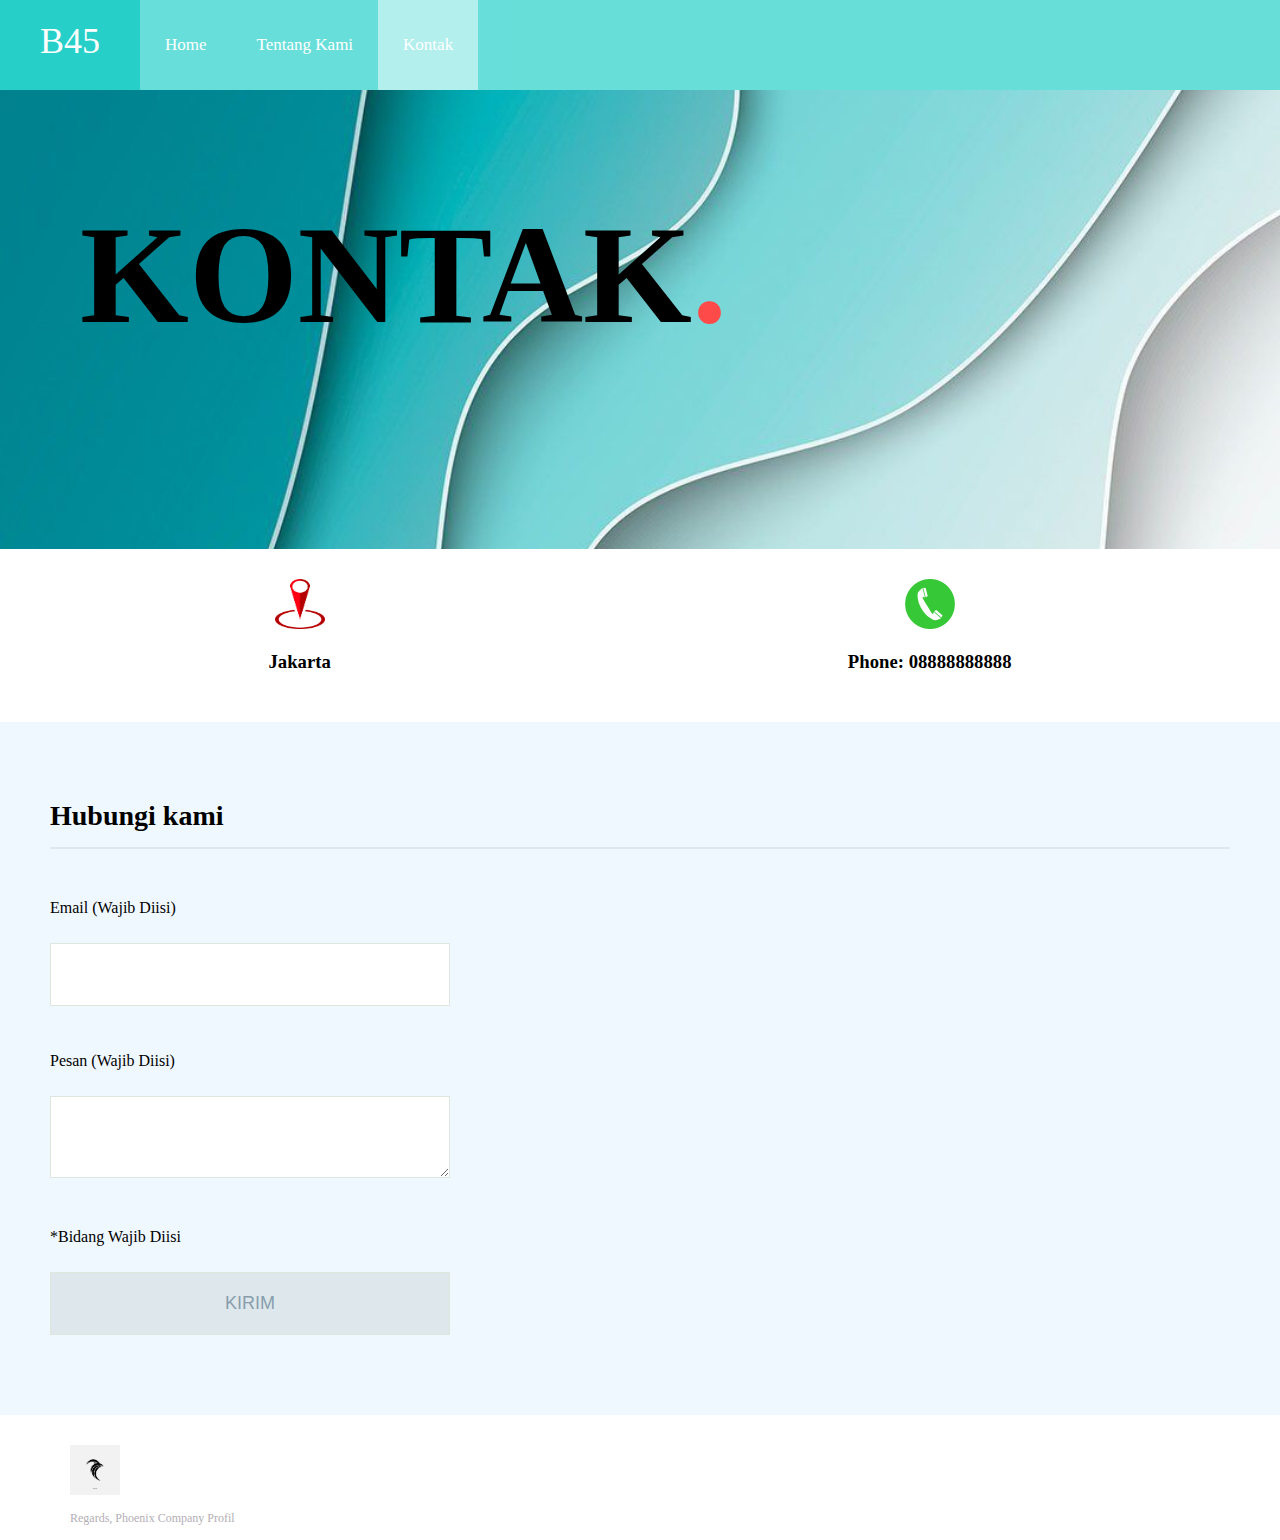
==== b45kontak.html @ 5ab0c8ee "[Andi-IM] Penambahan beberapa item" ====
<!DOCTYPE html>
<html>
  <head>
    <meta charset="utf-8">
       <meta name="viewport" content="width=device-width, initial-scale=1">
      <title>Kontak</title>
      <link rel="stylesheet" href="b45css.css">
      <link rel="stylesheet" href="responsive.css">
      <link rel="stylesheet" href="//maxcdn.bootstrapcdn.com/font-awesome/4.3.0/css/font-awesome.min.css">
  </head>
  <body>
    <header>
      <div class="header-logo">B45</div>
      <div class="topnav" id="myTopnav">
          <a href="index.html">Home</a>
          <a href="b45tentang.html">Tentang Kami</a>
          <a class="selected" href="b45kontak.html">Kontak</a>
          <a href="javascript:void(0);" 
          class="menu-icon" onclick="menuFun()"><i class="fa fa-bars"></i></a>
        </div>

        <script>
          function menuFun(){
            var x = document.getElementById("myTopnav");
            if(x.className === "topnav"){
              x.className += "responsive";
            } else {
              x.className = "topnav"
            }
          }
        </script>
    </header>

  <div class="main">
        <div class="copy-container">
          <h1>KONTAK<span>.</span></h1>
        </div>
  </div>
  <div class="contact">
    <div class="contact-list">
      <img src="img/lokasi.webp">
      <h3>Jakarta</h3>
    </div>
      
    <div class="contact-list">
      <img src="img/telpon.png">
      <h3>Phone: 08888888888</h3>
    </div>  
  </div>        

  <div class="contact-form">
  <h3 class="section-title">Hubungi kami</h3>

  <p>Email (Wajib Diisi)</p>
  <input>
  <p>Pesan (Wajib Diisi)</p>
  <textarea></textarea>
  <p>*Bidang Wajib Diisi</p>
  <input class="contact-submit" type="submit" value="KIRIM">
  </div>

  <footer>
    <div class="container">
    <img src="img/phoenix.jpg">
    <p>Regards, Phoenix Company Profil</p>
    </div> 
  </footer>
</html>
---- b45css.css ----
*{
  box-sizing: border-box;
}

body {
  font-family: "Avenir Next";
  margin: 0;
}

a {
  text-decoration: none;
}

.clear{
  clear: left;
}

.container{
  max-width: 1170px;
  width: 100%;
  padding: 0 15px;
  margin: 0 auto;
}

header {
  background-color: #26d0c9;
  width: 100%;
  color: #fff;
  height: 90px;
  position: fixed;
  top: 0;
  z-index: 10;
}

.header-logo {
  float: left;
  font-size: 36px;
  padding: 20px 40px;
}

.topnav{
  overflow: hidden;
  background-color: rgba(255, 255, 255, 0.3);
  transition: all 0.5s;
}

.topnav a{
  float: left;
  line-height: 90px;
  padding: 0 25px;
  color: white;
  display: block;
  text-align: center;
  font-size: 17px;
}

.topnav a:hover{
  background-color: rgba(255, 255, 255, 0.5);
  color: black;
}

.topnav .selected{
  background-color: rgba(255, 255, 255, 0.5);
}

.topnav .menu-icon{
  color: white;
  font-size: 36px;
  display: none;
}
.main {
  padding: 100px 80px;
  background-image: url(img/background.jpg);
  background-size: cover;
}

.copy-container h1 {
  font-size: 140px;
}

.copy-container h2 {
  font-size: 60px;
}

.copy-container span {
  color: #ff4a4a;
}

.konten-wrapper{
  padding: 50px 0;
  padding-left: 2%;
  padding-right: 2%;
  background-color: #f7f7f7;
  text-align: center;
}

.content{
  flex: auto;
  width: 25%;
}

.konten-icon{
  position: relative;
}

.konten-icon img{
  height: 50px;
  width: 50px;
}

.kontens{
  display: flex;
}

.text-contents{
  width: 80%;
  display: inline-block;
  margin-top: 12px;
  font-size: 15px;
  columns: #b3aeb5;
}


.section-title {
  border-bottom: 2px solid #dee7ec;
  font-size: 28px;
  padding-bottom: 15px;
  margin-bottom: 50px;
}

.contact{
  display: flex;
  text-align: center;
  padding: 10px;
}

.contact-list{
  flex: auto;
  padding: 20px 20px;
}

.contact img{
  width: 50px;
  height: 50px;
}

.contact-form{
  padding: 50px 50px;
  background-color: aliceblue;
}

.contact-submit{
  background-color: #dee7ec;
  color: #889eab;
}

.contact-form input,textarea{
  width: 400px;
  margin-top: 10px;
  margin-bottom: 30px;
  padding: 20px 0;
  font-size: 18px;
  border: 1px solid #dee7de;
}


footer img{
  width :50px;
 }
 
 footer p{
   color: #b3aeb5;
   font-size: 12px;
 }
 
 footer{
   padding-top:30px;
 }
---- responsive.css ----
/* tablet model */
@media all and (max-width: 1000px){
    .main h1{
        font-size: 32px;
    }

    .content{
        width: 50%;
        margin-bottom: 40px;
    }
}

/* Smartphone Model */
@media screen and (max-width: 670px){
    .topnav.responsive {
        position: relative;
    }

    .topnav.responsive .menu-icon{
        position: absolute;
        right: 0;
        top: 0;
    }

    .topnav.responsive a{
        float: none;
        display: block;
        text-align: left;
    }
}

@media screen and (max-width: 670px){
    .topnav a:not(:first-child){
        display: none;
    }

    .topnav a.menu-icon{
        float: right;
        display: block;
    }
}
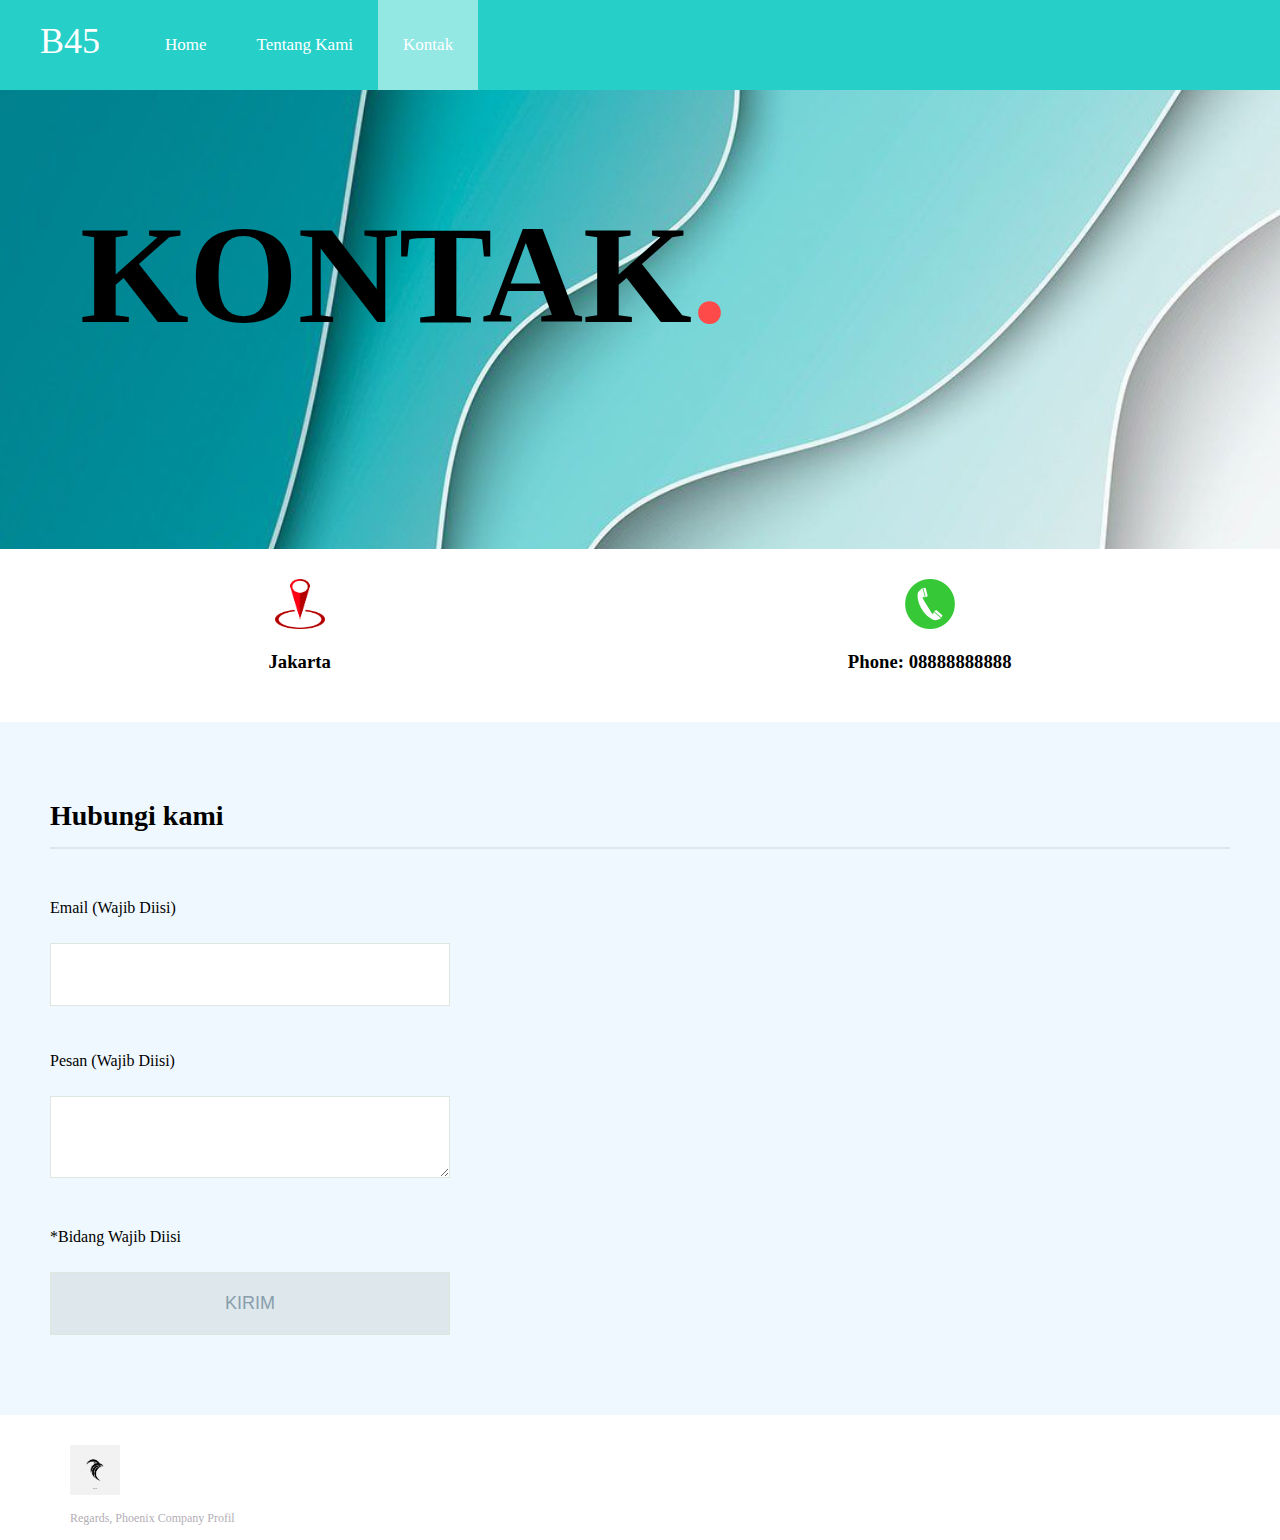
==== commit 87820ebc: "[Andi-IM] penambahan animasi" ====
--- a/b45kontak.html
+++ b/b45kontak.html
@@ -2,10 +2,12 @@
 <html>
   <head>
     <meta charset="utf-8">
+      <link rel="icon" href="/img/phoenix.jpg" type="image/gif" sizes="16x16">
        <meta name="viewport" content="width=device-width, initial-scale=1">
       <title>Kontak</title>
       <link rel="stylesheet" href="b45css.css">
       <link rel="stylesheet" href="responsive.css">
+      <link rel="stylesheet" type="text/css" href="animate.css">
       <link rel="stylesheet" href="//maxcdn.bootstrapcdn.com/font-awesome/4.3.0/css/font-awesome.min.css">
   </head>
   <body>
@@ -31,7 +33,7 @@
         </script>
     </header>
 
-  <div class="main">
+  <div class="main animated fadeInDown">
         <div class="copy-container">
           <h1>KONTAK<span>.</span></h1>
         </div>
--- a/b45css.css
+++ b/b45css.css
@@ -40,7 +40,6 @@
 
 .topnav{
   overflow: hidden;
-  background-color: rgba(255, 255, 255, 0.3);
   transition: all 0.5s;
 }
 
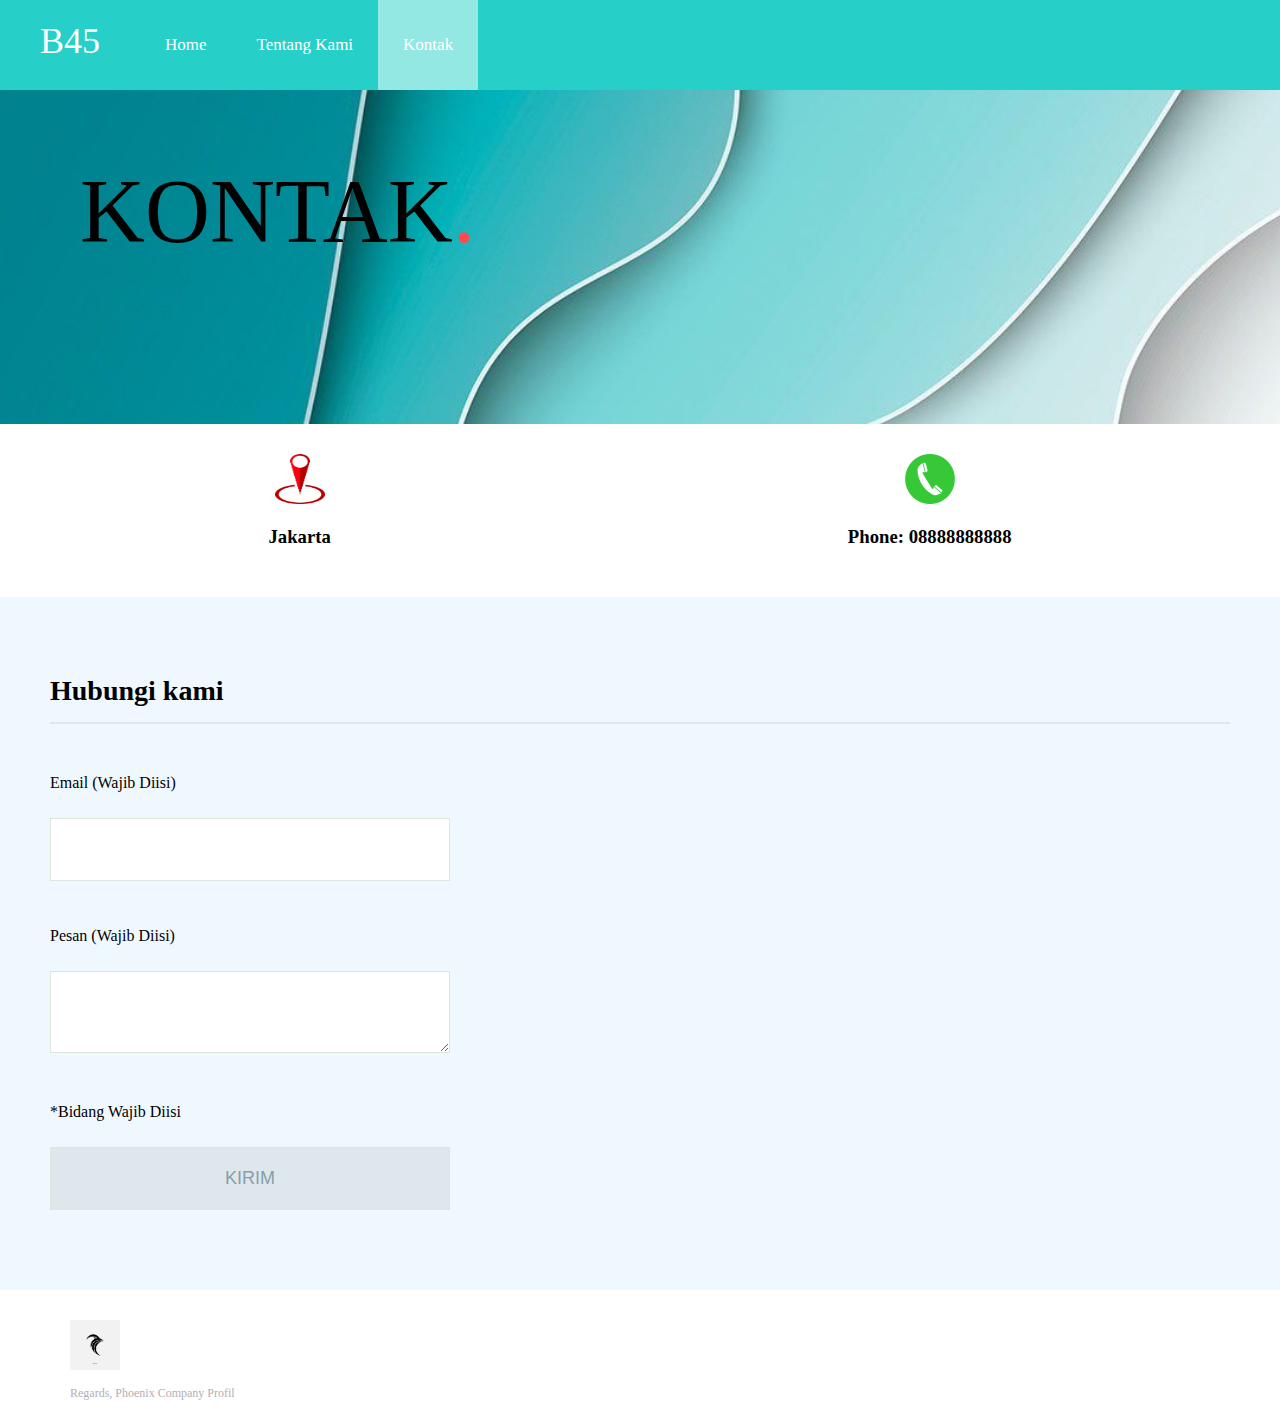
==== commit 306c4059: "[Andi-IM] penambahan kontak, css dan ikon" ====
--- a/b45kontak.html
+++ b/b45kontak.html
@@ -2,7 +2,7 @@
 <html>
   <head>
     <meta charset="utf-8">
-      <link rel="icon" href="/img/phoenix.jpg" type="image/gif" sizes="16x16">
+       <link rel="shortcut icon" href="/img/favicon-16x16.png" type="image/gif" sizes="16x16">
        <meta name="viewport" content="width=device-width, initial-scale=1">
       <title>Kontak</title>
       <link rel="stylesheet" href="b45css.css">
--- a/b45css.css
+++ b/b45css.css
@@ -74,7 +74,8 @@
 }
 
 .copy-container h1 {
-  font-size: 140px;
+  font-size: 90px;
+  font-weight: lighter;
 }
 
 .copy-container h2 {
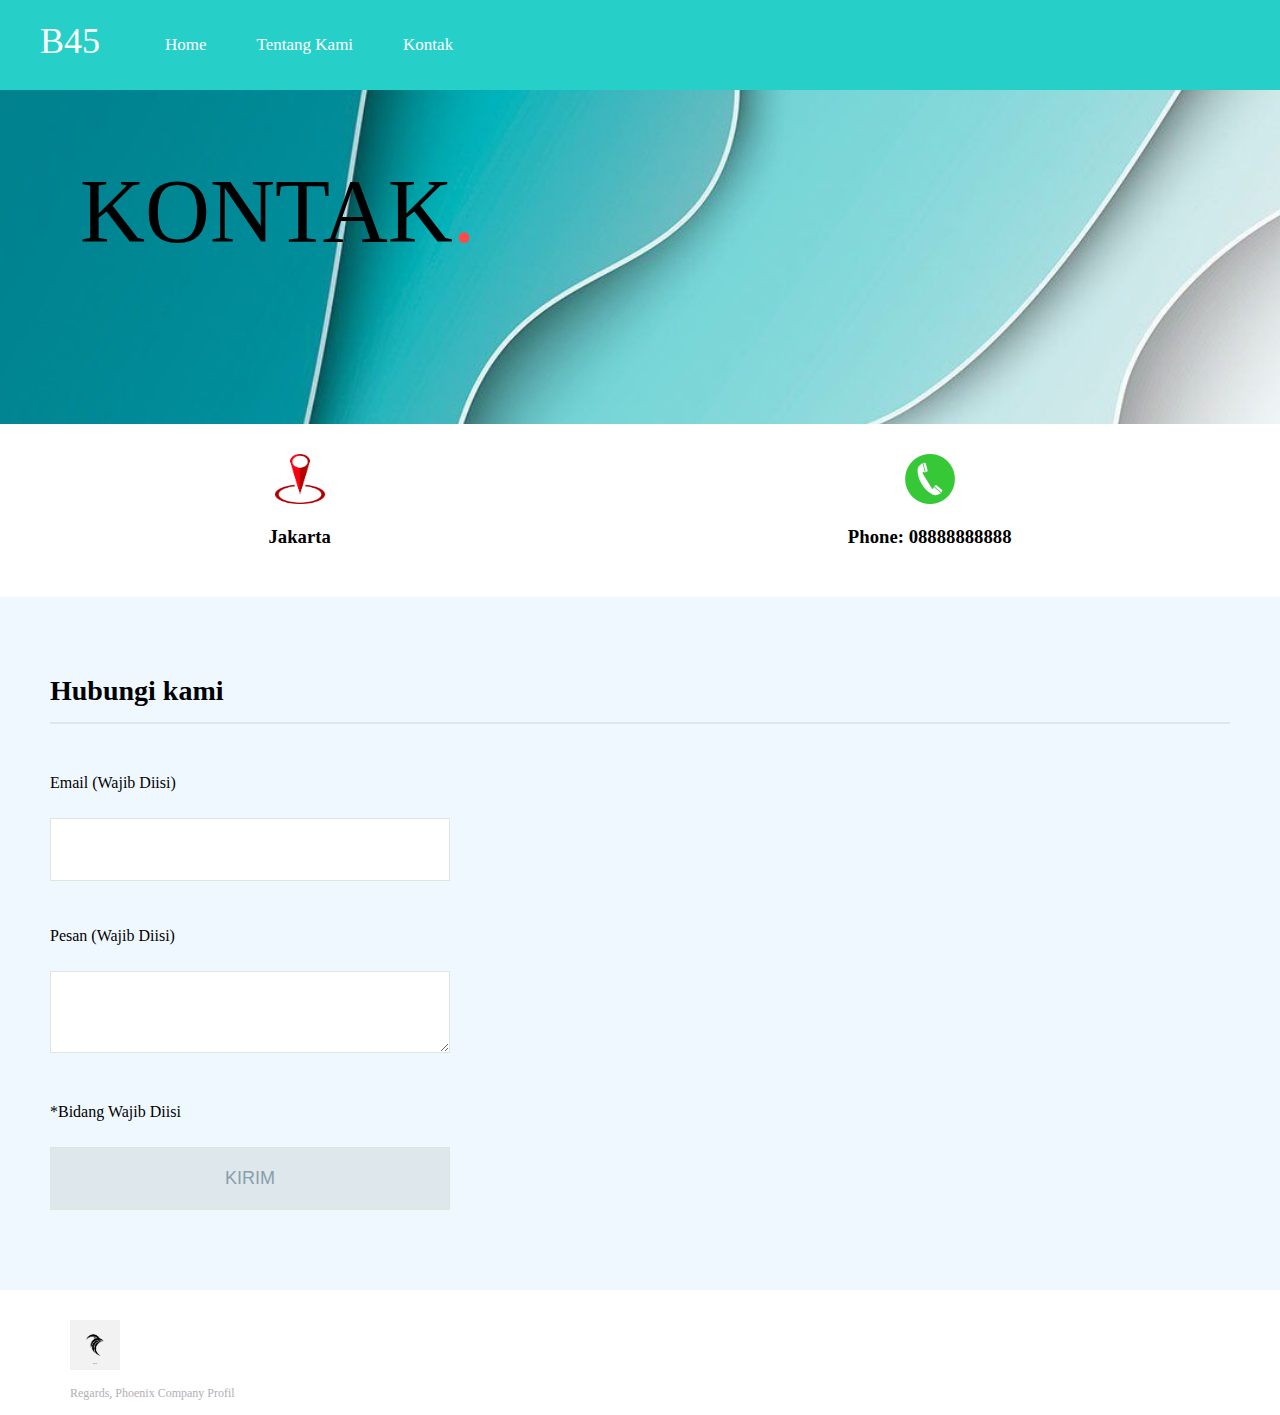
==== commit 43ec3f99: "[Andi-IM] penabahan menu sidebar" ====
--- a/b45kontak.html
+++ b/b45kontak.html
@@ -11,25 +11,35 @@
       <link rel="stylesheet" href="//maxcdn.bootstrapcdn.com/font-awesome/4.3.0/css/font-awesome.min.css">
   </head>
   <body>
+    <div id="mySidenav" class="sidenav">
+      <a href="javascript:void(0)" class="closebtn" 
+      onclick="closeNav()">&times;</a>
+      <a href="index.html">Home</a>
+      <a class="selected" href="b45tentang.html">Tentang Kami</a>
+      <a href="b45kontak.html">Kontak</a>
+    </div>
+
     <header>
       <div class="header-logo">B45</div>
       <div class="topnav" id="myTopnav">
           <a href="index.html">Home</a>
           <a href="b45tentang.html">Tentang Kami</a>
-          <a class="selected" href="b45kontak.html">Kontak</a>
-          <a href="javascript:void(0);" 
-          class="menu-icon" onclick="menuFun()"><i class="fa fa-bars"></i></a>
+          <a class="sidenav-selected" href="b45kontak.html">Kontak</a>
+          <span class="menu-icon" style="font-size: 30px;cursor: pointer;"
+          onclick="openNav()"><i class="fa fa-bars"></i></span>
         </div>
 
         <script>
-          function menuFun(){
-            var x = document.getElementById("myTopnav");
-            if(x.className === "topnav"){
-              x.className += "responsive";
-            } else {
-              x.className = "topnav"
-            }
-          }
+        function openNav() {
+        document.getElementById("mySidenav")
+        .style.width = "250px";
+        }
+
+        function closeNav() {
+        document.getElementById("mySidenav")
+        .style.width = "0";
+        }
+
         </script>
     </header>
 
--- a/b45css.css
+++ b/b45css.css
@@ -45,11 +45,11 @@
 
 .topnav a{
   float: left;
+  display: block;
+  color: white;
+  text-align: center;
+  padding: 0 25px;
   line-height: 90px;
-  padding: 0 25px;
-  color: white;
-  display: block;
-  text-align: center;
   font-size: 17px;
 }
 
@@ -63,10 +63,45 @@
 }
 
 .topnav .menu-icon{
-  color: white;
+  display: none;
+  padding: 25px 30px;
+}
+
+.sidenav{
+  margin-top: 90px;
+  height: 100%;
+  width: 0;
+  position: fixed;
+  z-index: 1;
+  top: 0;
+  left: 0;
+  background-color: #111;
+  overflow-x: hidden;
+  transition: 0.5s;
+}
+
+.sidenav a {
+  padding: 8px 8px 8px 32px;
+  text-decoration: none;
+  font-size: 25px;
+  color: #818181;
+  display: block;
+  transition: 0.3s;
+}
+
+.sidenav a:hover {
+  color: #f1f1f1;
+}
+
+.sidenav .closebtn {
+  position: absolute;
+  top: 0;
+  right: 25px;
   font-size: 36px;
-  display: none;
-}
+  margin-left: 50px;
+}
+
+
 .main {
   padding: 100px 80px;
   background-image: url(img/background.jpg);
@@ -175,4 +210,7 @@
  
  footer{
    padding-top:30px;
- }+   display: block;
+ }
+
+ --- a/responsive.css
+++ b/responsive.css
@@ -8,34 +8,48 @@
         width: 50%;
         margin-bottom: 40px;
     }
+
+    .people{
+        flex-wrap: wrap;
+    }
+
+    .card{
+        width: 50%;
+    }
 }
 
 /* Smartphone Model */
 @media screen and (max-width: 670px){
-    .topnav.responsive {
-        position: relative;
-    }
-
-    .topnav.responsive .menu-icon{
+    .topnav.responsive {position: relative;}
+    .topnav.responsive span.menu-icon{
         position: absolute;
         right: 0;
         top: 0;
     }
 
-    .topnav.responsive a{
+    .topnav.responsive a {
         float: none;
         display: block;
         text-align: left;
     }
+
+    .people{
+        flex-direction: column;
+    }
+
+    .card{
+        margin: 0 auto;
+    }
 }
 
 @media screen and (max-width: 670px){
-    .topnav a:not(:first-child){
-        display: none;
-    }
-
-    .topnav a.menu-icon{
+    .topnav a:not(:first-child){display: none;}
+    .topnav span.menu-icon{
         float: right;
         display: block;
     }
-}+}
+
+@media screen and (max-height: 450px) {
+    .sidenav a {font-size: 18px;}
+  }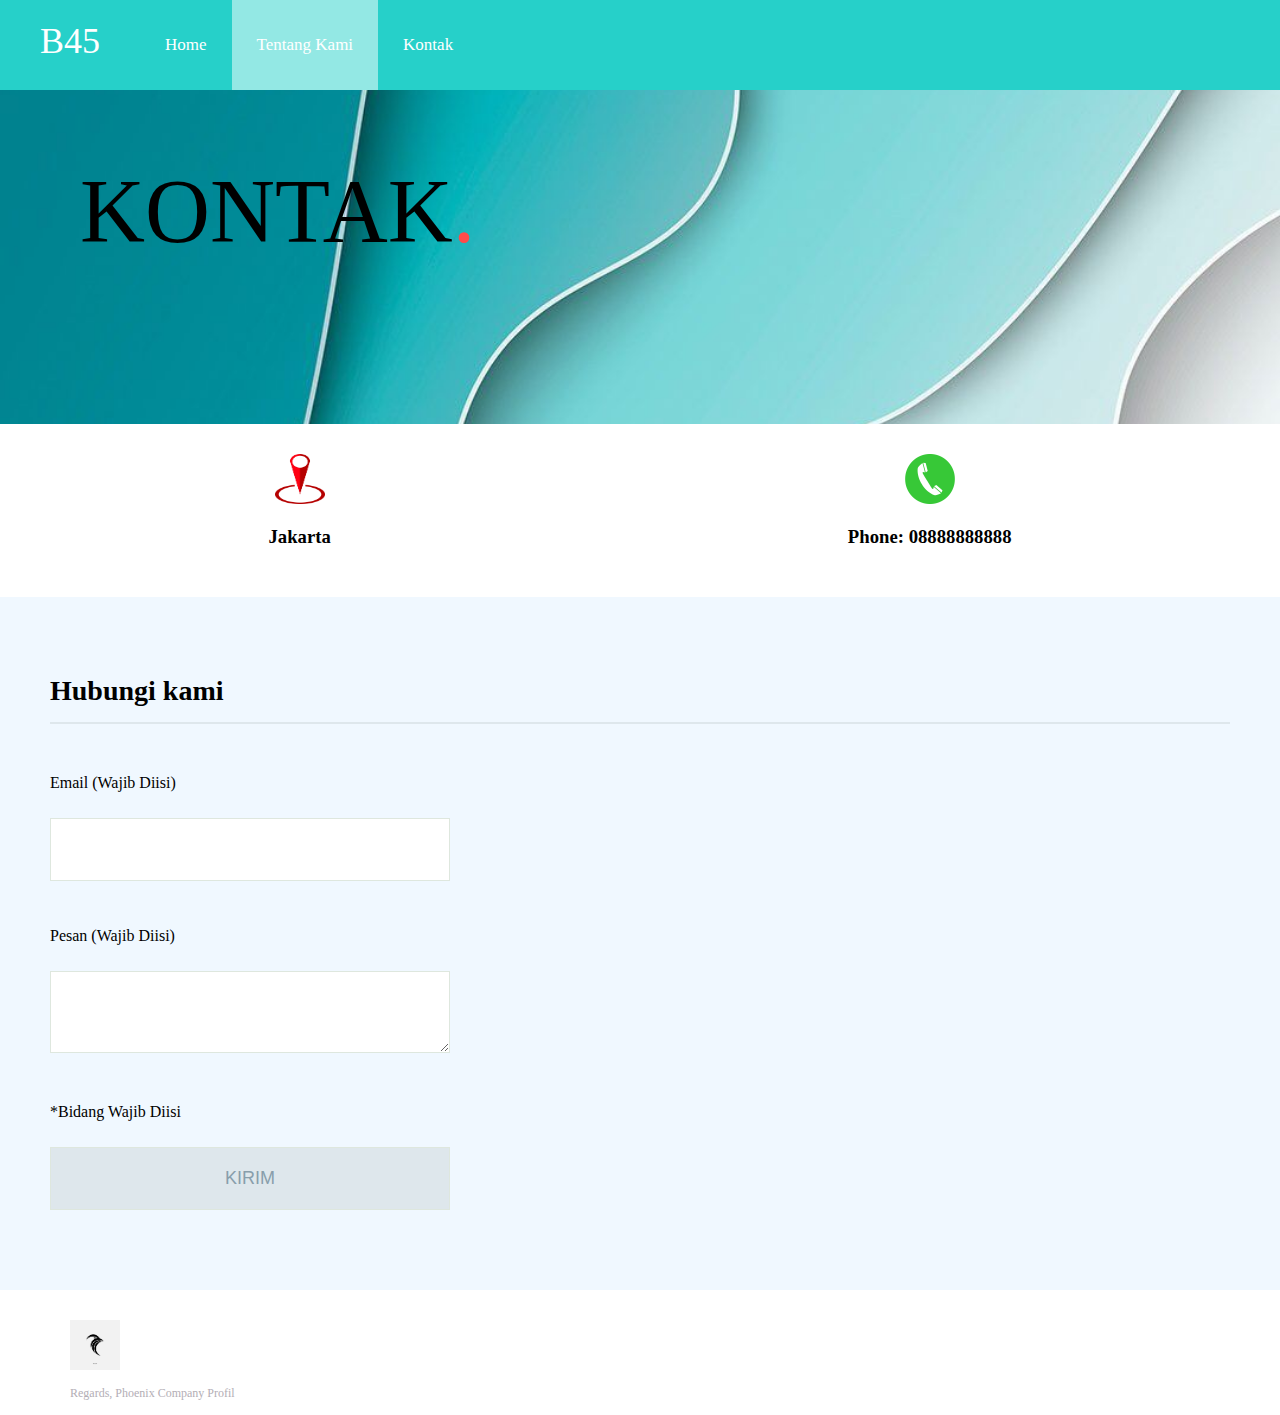
==== commit ec7c5979: "[Andi-IM] Penyederhanaan desain" ====
--- a/b45kontak.html
+++ b/b45kontak.html
@@ -14,8 +14,8 @@
     <div id="mySidenav" class="sidenav">
       <a href="javascript:void(0)" class="closebtn" 
       onclick="closeNav()">&times;</a>
-      <a href="index.html">Home</a>
-      <a class="selected" href="b45tentang.html">Tentang Kami</a>
+      <a class="sidenav-selected" href="index.html">Home</a>
+      <a href="b45tentang.html">Tentang Kami</a>
       <a href="b45kontak.html">Kontak</a>
     </div>
 
@@ -23,8 +23,8 @@
       <div class="header-logo">B45</div>
       <div class="topnav" id="myTopnav">
           <a href="index.html">Home</a>
-          <a href="b45tentang.html">Tentang Kami</a>
-          <a class="sidenav-selected" href="b45kontak.html">Kontak</a>
+          <a class="selected" href="b45tentang.html">Tentang Kami</a>
+          <a href="b45kontak.html">Kontak</a>
           <span class="menu-icon" style="font-size: 30px;cursor: pointer;"
           onclick="openNav()"><i class="fa fa-bars"></i></span>
         </div>
@@ -42,7 +42,6 @@
 
         </script>
     </header>
-
   <div class="main animated fadeInDown">
         <div class="copy-container">
           <h1>KONTAK<span>.</span></h1>
--- a/b45css.css
+++ b/b45css.css
@@ -90,6 +90,10 @@
 }
 
 .sidenav a:hover {
+  color: #f1f1f1;
+}
+
+.sidenav-selected{
   color: #f1f1f1;
 }
 
--- a/responsive.css
+++ b/responsive.css
@@ -9,11 +9,11 @@
         margin-bottom: 40px;
     }
 
-    .people{
+    .peoples{
         flex-wrap: wrap;
     }
 
-    .card{
+    .peoples.card{
         width: 50%;
     }
 }
@@ -33,12 +33,17 @@
         text-align: left;
     }
 
-    .people{
+    .peoples{
         flex-direction: column;
     }
 
-    .card{
-        margin: 0 auto;
+    .peoples .card{ 
+       margin: 10px auto;
+       width: 80%;
+    }
+
+    .contact-form input, textarea{
+        width: 100%;
     }
 }
 
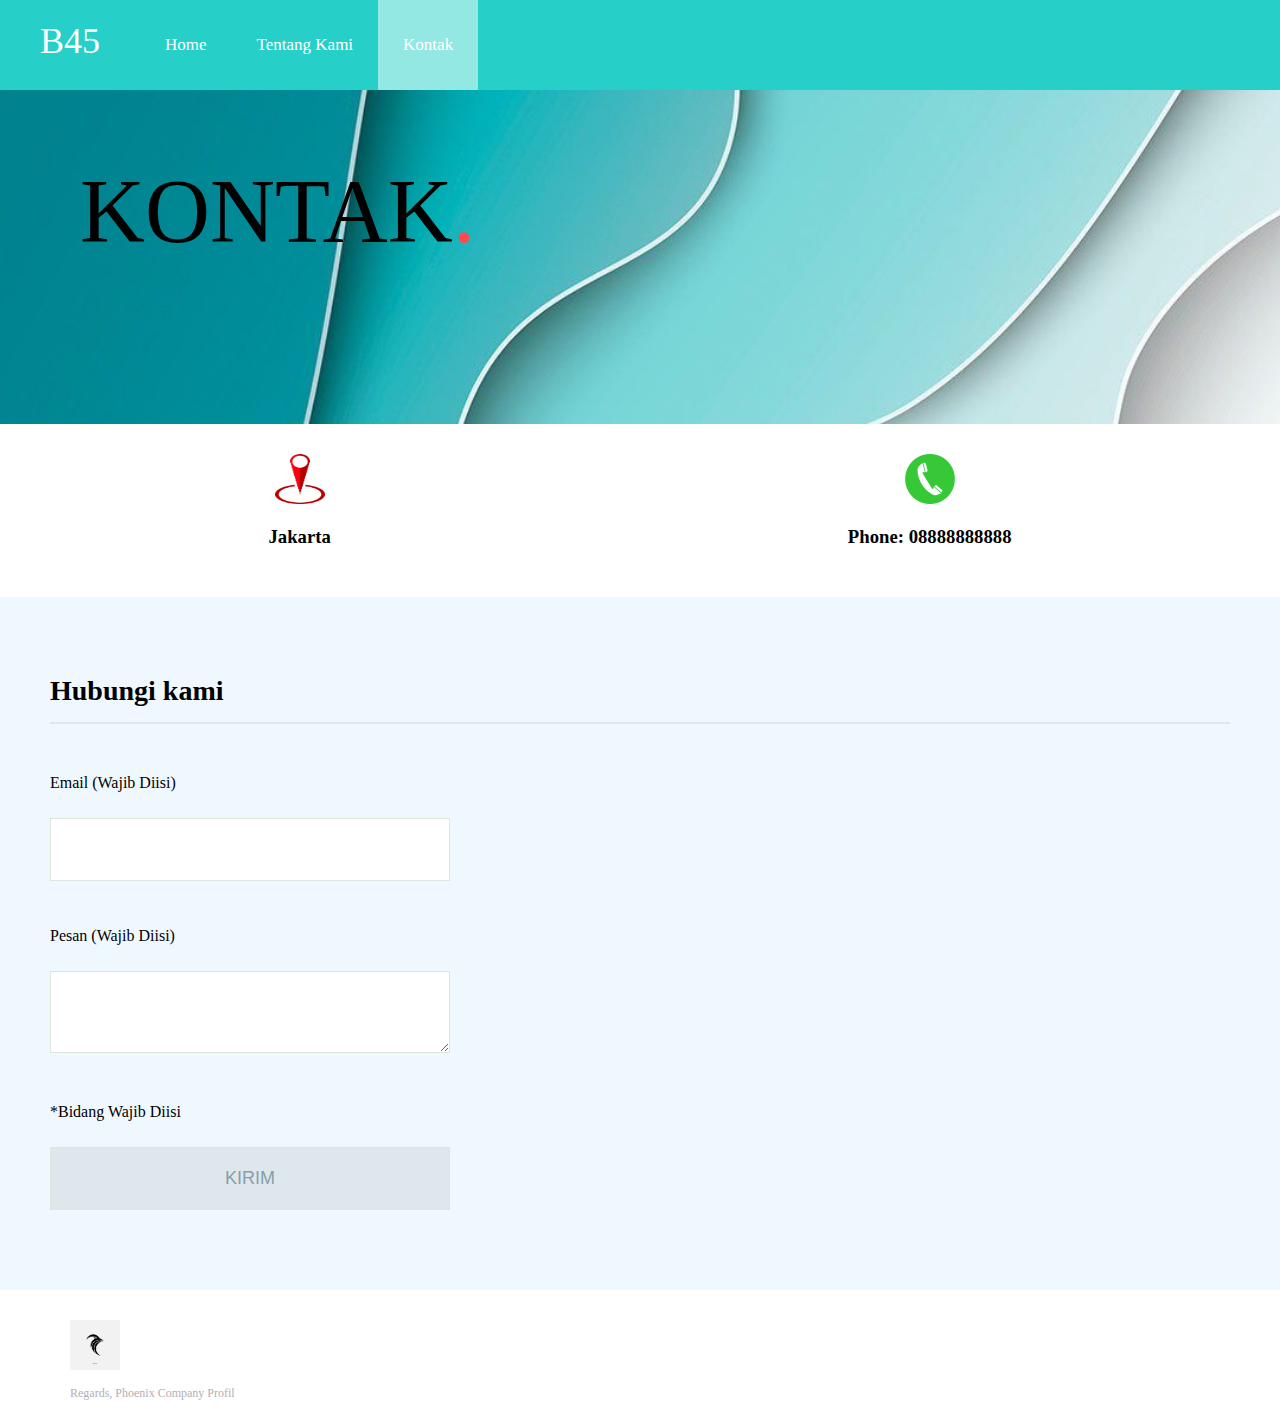
==== commit b735006c: "[Andi-IM] update selected pada kontak" ====
--- a/b45kontak.html
+++ b/b45kontak.html
@@ -1,79 +1,79 @@
-<!DOCTYPE html>
-<html>
-  <head>
-    <meta charset="utf-8">
-       <link rel="shortcut icon" href="/img/favicon-16x16.png" type="image/gif" sizes="16x16">
-       <meta name="viewport" content="width=device-width, initial-scale=1">
-      <title>Kontak</title>
-      <link rel="stylesheet" href="b45css.css">
-      <link rel="stylesheet" href="responsive.css">
-      <link rel="stylesheet" type="text/css" href="animate.css">
-      <link rel="stylesheet" href="//maxcdn.bootstrapcdn.com/font-awesome/4.3.0/css/font-awesome.min.css">
-  </head>
-  <body>
-    <div id="mySidenav" class="sidenav">
-      <a href="javascript:void(0)" class="closebtn" 
-      onclick="closeNav()">&times;</a>
-      <a class="sidenav-selected" href="index.html">Home</a>
-      <a href="b45tentang.html">Tentang Kami</a>
-      <a href="b45kontak.html">Kontak</a>
-    </div>
-
-    <header>
-      <div class="header-logo">B45</div>
-      <div class="topnav" id="myTopnav">
-          <a href="index.html">Home</a>
-          <a class="selected" href="b45tentang.html">Tentang Kami</a>
-          <a href="b45kontak.html">Kontak</a>
-          <span class="menu-icon" style="font-size: 30px;cursor: pointer;"
-          onclick="openNav()"><i class="fa fa-bars"></i></span>
-        </div>
-
-        <script>
-        function openNav() {
-        document.getElementById("mySidenav")
-        .style.width = "250px";
-        }
-
-        function closeNav() {
-        document.getElementById("mySidenav")
-        .style.width = "0";
-        }
-
-        </script>
-    </header>
-  <div class="main animated fadeInDown">
-        <div class="copy-container">
-          <h1>KONTAK<span>.</span></h1>
-        </div>
-  </div>
-  <div class="contact">
-    <div class="contact-list">
-      <img src="img/lokasi.webp">
-      <h3>Jakarta</h3>
-    </div>
-      
-    <div class="contact-list">
-      <img src="img/telpon.png">
-      <h3>Phone: 08888888888</h3>
-    </div>  
-  </div>        
-
-  <div class="contact-form">
-  <h3 class="section-title">Hubungi kami</h3>
-
-  <p>Email (Wajib Diisi)</p>
-  <input>
-  <p>Pesan (Wajib Diisi)</p>
-  <textarea></textarea>
-  <p>*Bidang Wajib Diisi</p>
-  <input class="contact-submit" type="submit" value="KIRIM">
-  </div>
-
-  <footer>
-    <div class="container">
-    <img src="img/phoenix.jpg">
-    <p>Regards, Phoenix Company Profil</p>
-    </div> 
-  </footer>
-</html>+<!DOCTYPE html>
+<html>
+  <head>
+    <meta charset="utf-8">
+       <link rel="shortcut icon" href="/img/favicon-16x16.png" type="image/gif" sizes="16x16">
+       <meta name="viewport" content="width=device-width, initial-scale=1">
+      <title>Kontak</title>
+      <link rel="stylesheet" href="b45css.css">
+      <link rel="stylesheet" href="responsive.css">
+      <link rel="stylesheet" type="text/css" href="animate.css">
+      <link rel="stylesheet" href="//maxcdn.bootstrapcdn.com/font-awesome/4.3.0/css/font-awesome.min.css">
+  </head>
+  <body>
+    <div id="mySidenav" class="sidenav">
+      <a href="javascript:void(0)" class="closebtn" 
+      onclick="closeNav()">&times;</a>
+      <a class="sidenav-selected" href="index.html">Home</a>
+      <a href="b45tentang.html">Tentang Kami</a>
+      <a href="b45kontak.html">Kontak</a>
+    </div>
+
+    <header>
+      <div class="header-logo">B45</div>
+      <div class="topnav" id="myTopnav">
+          <a href="index.html">Home</a>
+          <a href="b45tentang.html">Tentang Kami</a>
+          <a class="selected" href="b45kontak.html">Kontak</a>
+          <span class="menu-icon" style="font-size: 30px;cursor: pointer;"
+          onclick="openNav()"><i class="fa fa-bars"></i></span>
+        </div>
+
+        <script>
+        function openNav() {
+        document.getElementById("mySidenav")
+        .style.width = "250px";
+        }
+
+        function closeNav() {
+        document.getElementById("mySidenav")
+        .style.width = "0";
+        }
+
+        </script>
+    </header>
+  <div class="main animated fadeInDown">
+        <div class="copy-container">
+          <h1>KONTAK<span>.</span></h1>
+        </div>
+  </div>
+  <div class="contact">
+    <div class="contact-list">
+      <img src="img/lokasi.webp">
+      <h3>Jakarta</h3>
+    </div>
+      
+    <div class="contact-list">
+      <img src="img/telpon.png">
+      <h3>Phone: 08888888888</h3>
+    </div>  
+  </div>        
+
+  <div class="contact-form">
+  <h3 class="section-title">Hubungi kami</h3>
+
+  <p>Email (Wajib Diisi)</p>
+  <input>
+  <p>Pesan (Wajib Diisi)</p>
+  <textarea></textarea>
+  <p>*Bidang Wajib Diisi</p>
+  <input class="contact-submit" type="submit" value="KIRIM">
+  </div>
+
+  <footer>
+    <div class="container">
+    <img src="img/phoenix.jpg">
+    <p>Regards, Phoenix Company Profil</p>
+    </div> 
+  </footer>
+</html>
--- a/b45css.css
+++ b/b45css.css
@@ -1,220 +1,220 @@
-*{
-  box-sizing: border-box;
-}
-
-body {
-  font-family: "Avenir Next";
-  margin: 0;
-}
-
-a {
-  text-decoration: none;
-}
-
-.clear{
-  clear: left;
-}
-
-.container{
-  max-width: 1170px;
-  width: 100%;
-  padding: 0 15px;
-  margin: 0 auto;
-}
-
-header {
-  background-color: #26d0c9;
-  width: 100%;
-  color: #fff;
-  height: 90px;
-  position: fixed;
-  top: 0;
-  z-index: 10;
-}
-
-.header-logo {
-  float: left;
-  font-size: 36px;
-  padding: 20px 40px;
-}
-
-.topnav{
-  overflow: hidden;
-  transition: all 0.5s;
-}
-
-.topnav a{
-  float: left;
-  display: block;
-  color: white;
-  text-align: center;
-  padding: 0 25px;
-  line-height: 90px;
-  font-size: 17px;
-}
-
-.topnav a:hover{
-  background-color: rgba(255, 255, 255, 0.5);
-  color: black;
-}
-
-.topnav .selected{
-  background-color: rgba(255, 255, 255, 0.5);
-}
-
-.topnav .menu-icon{
-  display: none;
-  padding: 25px 30px;
-}
-
-.sidenav{
-  margin-top: 90px;
-  height: 100%;
-  width: 0;
-  position: fixed;
-  z-index: 1;
-  top: 0;
-  left: 0;
-  background-color: #111;
-  overflow-x: hidden;
-  transition: 0.5s;
-}
-
-.sidenav a {
-  padding: 8px 8px 8px 32px;
-  text-decoration: none;
-  font-size: 25px;
-  color: #818181;
-  display: block;
-  transition: 0.3s;
-}
-
-.sidenav a:hover {
-  color: #f1f1f1;
-}
-
-.sidenav-selected{
-  color: #f1f1f1;
-}
-
-.sidenav .closebtn {
-  position: absolute;
-  top: 0;
-  right: 25px;
-  font-size: 36px;
-  margin-left: 50px;
-}
-
-
-.main {
-  padding: 100px 80px;
-  background-image: url(img/background.jpg);
-  background-size: cover;
-}
-
-.copy-container h1 {
-  font-size: 90px;
-  font-weight: lighter;
-}
-
-.copy-container h2 {
-  font-size: 60px;
-}
-
-.copy-container span {
-  color: #ff4a4a;
-}
-
-.konten-wrapper{
-  padding: 50px 0;
-  padding-left: 2%;
-  padding-right: 2%;
-  background-color: #f7f7f7;
-  text-align: center;
-}
-
-.content{
-  flex: auto;
-  width: 25%;
-}
-
-.konten-icon{
-  position: relative;
-}
-
-.konten-icon img{
-  height: 50px;
-  width: 50px;
-}
-
-.kontens{
-  display: flex;
-}
-
-.text-contents{
-  width: 80%;
-  display: inline-block;
-  margin-top: 12px;
-  font-size: 15px;
-  columns: #b3aeb5;
-}
-
-
-.section-title {
-  border-bottom: 2px solid #dee7ec;
-  font-size: 28px;
-  padding-bottom: 15px;
-  margin-bottom: 50px;
-}
-
-.contact{
-  display: flex;
-  text-align: center;
-  padding: 10px;
-}
-
-.contact-list{
-  flex: auto;
-  padding: 20px 20px;
-}
-
-.contact img{
-  width: 50px;
-  height: 50px;
-}
-
-.contact-form{
-  padding: 50px 50px;
-  background-color: aliceblue;
-}
-
-.contact-submit{
-  background-color: #dee7ec;
-  color: #889eab;
-}
-
-.contact-form input,textarea{
-  width: 400px;
-  margin-top: 10px;
-  margin-bottom: 30px;
-  padding: 20px 0;
-  font-size: 18px;
-  border: 1px solid #dee7de;
-}
-
-
-footer img{
-  width :50px;
- }
- 
- footer p{
-   color: #b3aeb5;
-   font-size: 12px;
- }
- 
- footer{
-   padding-top:30px;
-   display: block;
- }
-
+*{
+  box-sizing: border-box;
+}
+
+body {
+  font-family: "Avenir Next";
+  margin: 0;
+}
+
+a {
+  text-decoration: none;
+}
+
+.clear{
+  clear: left;
+}
+
+.container{
+  max-width: 1170px;
+  width: 100%;
+  padding: 0 15px;
+  margin: 0 auto;
+}
+
+header {
+  background-color: #26d0c9;
+  width: 100%;
+  color: #fff;
+  height: 90px;
+  position: fixed;
+  top: 0;
+  z-index: 10;
+}
+
+.header-logo {
+  float: left;
+  font-size: 36px;
+  padding: 20px 40px;
+}
+
+.topnav{
+  overflow: hidden;
+  transition: all 0.5s;
+}
+
+.topnav a{
+  float: left;
+  display: block;
+  color: white;
+  text-align: center;
+  padding: 0 25px;
+  line-height: 90px;
+  font-size: 17px;
+}
+
+.topnav a:hover{
+  background-color: rgba(255, 255, 255, 0.5);
+  color: black;
+}
+
+.topnav .selected{
+  background-color: rgba(255, 255, 255, 0.5);
+}
+
+.topnav .menu-icon{
+  display: none;
+  padding: 25px 30px;
+}
+
+.sidenav{
+  margin-top: 90px;
+  height: 100%;
+  width: 0;
+  position: fixed;
+  z-index: 1;
+  top: 0;
+  left: 0;
+  background-color: #111;
+  overflow-x: hidden;
+  transition: 0.5s;
+}
+
+.sidenav a {
+  padding: 8px 8px 8px 32px;
+  text-decoration: none;
+  font-size: 25px;
+  color: #818181;
+  display: block;
+  transition: 0.3s;
+}
+
+.sidenav a:hover {
+  color: #f1f1f1;
+}
+
+.sidenav-selected{
+  color: #f1f1f1;
+}
+
+.sidenav .closebtn {
+  position: absolute;
+  top: 0;
+  right: 25px;
+  font-size: 36px;
+  margin-left: 50px;
+}
+
+
+.main {
+  padding: 100px 80px;
+  background-image: url(img/background.jpg);
+  background-size: cover;
+}
+
+.copy-container h1 {
+  font-size: 90px;
+  font-weight: lighter;
+}
+
+.copy-container h2 {
+  font-size: 60px;
+}
+
+.copy-container span {
+  color: #ff4a4a;
+}
+
+.konten-wrapper{
+  padding: 50px 0;
+  padding-left: 2%;
+  padding-right: 2%;
+  background-color: #f7f7f7;
+  text-align: center;
+}
+
+.content{
+  flex: auto;
+  width: 25%;
+}
+
+.konten-icon{
+  position: relative;
+}
+
+.konten-icon img{
+  height: 50px;
+  width: 50px;
+}
+
+.kontens{
+  display: flex;
+}
+
+.text-contents{
+  width: 80%;
+  display: inline-block;
+  margin-top: 12px;
+  font-size: 15px;
+  columns: #b3aeb5;
+}
+
+
+.section-title {
+  border-bottom: 2px solid #dee7ec;
+  font-size: 28px;
+  padding-bottom: 15px;
+  margin-bottom: 50px;
+}
+
+.contact{
+  display: flex;
+  text-align: center;
+  padding: 10px;
+}
+
+.contact-list{
+  flex: auto;
+  padding: 20px 20px;
+}
+
+.contact img{
+  width: 50px;
+  height: 50px;
+}
+
+.contact-form{
+  padding: 50px 50px;
+  background-color: aliceblue;
+}
+
+.contact-submit{
+  background-color: #dee7ec;
+  color: #889eab;
+}
+
+.contact-form input,textarea{
+  width: 400px;
+  margin-top: 10px;
+  margin-bottom: 30px;
+  padding: 20px 0;
+  font-size: 18px;
+  border: 1px solid #dee7de;
+}
+
+
+footer img{
+  width :50px;
+ }
+ 
+ footer p{
+   color: #b3aeb5;
+   font-size: 12px;
+ }
+ 
+ footer{
+   padding-top:30px;
+   display: block;
+ }
+
  --- a/responsive.css
+++ b/responsive.css
@@ -1,60 +1,60 @@
-/* tablet model */
-@media all and (max-width: 1000px){
-    .main h1{
-        font-size: 32px;
-    }
-
-    .content{
-        width: 50%;
-        margin-bottom: 40px;
-    }
-
-    .peoples{
-        flex-wrap: wrap;
-    }
-
-    .peoples.card{
-        width: 50%;
-    }
-}
-
-/* Smartphone Model */
-@media screen and (max-width: 670px){
-    .topnav.responsive {position: relative;}
-    .topnav.responsive span.menu-icon{
-        position: absolute;
-        right: 0;
-        top: 0;
-    }
-
-    .topnav.responsive a {
-        float: none;
-        display: block;
-        text-align: left;
-    }
-
-    .peoples{
-        flex-direction: column;
-    }
-
-    .peoples .card{ 
-       margin: 10px auto;
-       width: 80%;
-    }
-
-    .contact-form input, textarea{
-        width: 100%;
-    }
-}
-
-@media screen and (max-width: 670px){
-    .topnav a:not(:first-child){display: none;}
-    .topnav span.menu-icon{
-        float: right;
-        display: block;
-    }
-}
-
-@media screen and (max-height: 450px) {
-    .sidenav a {font-size: 18px;}
-  }+/* tablet model */
+@media all and (max-width: 1000px){
+    .main h1{
+        font-size: 32px;
+    }
+
+    .content{
+        width: 50%;
+        margin-bottom: 40px;
+    }
+
+    .peoples{
+        flex-wrap: wrap;
+    }
+
+    .peoples .card{
+        width: 50%;
+    }
+}
+
+/* Smartphone Model */
+@media screen and (max-width: 670px){
+    .topnav.responsive {position: relative;}
+    .topnav.responsive span.menu-icon{
+        position: absolute;
+        right: 0;
+        top: 0;
+    }
+
+    .topnav .responsive a {
+        float: none;
+        display: block;
+        text-align: left;
+    }
+
+    .peoples{
+        flex-direction: column;
+    }
+
+    .peoples .card{ 
+       margin: 10px auto;
+       width: 80%;
+    }
+
+    .contact-form input, textarea{
+        width: 100%;
+    }
+}
+
+@media screen and (max-width: 670px){
+    .topnav a:not(:first-child){display: none;}
+    .topnav span .menu-icon{
+        float: right;
+        display: block;
+    }
+}
+
+@media screen and (max-height: 450px) {
+    .sidenav a {font-size: 18px;}
+  }
